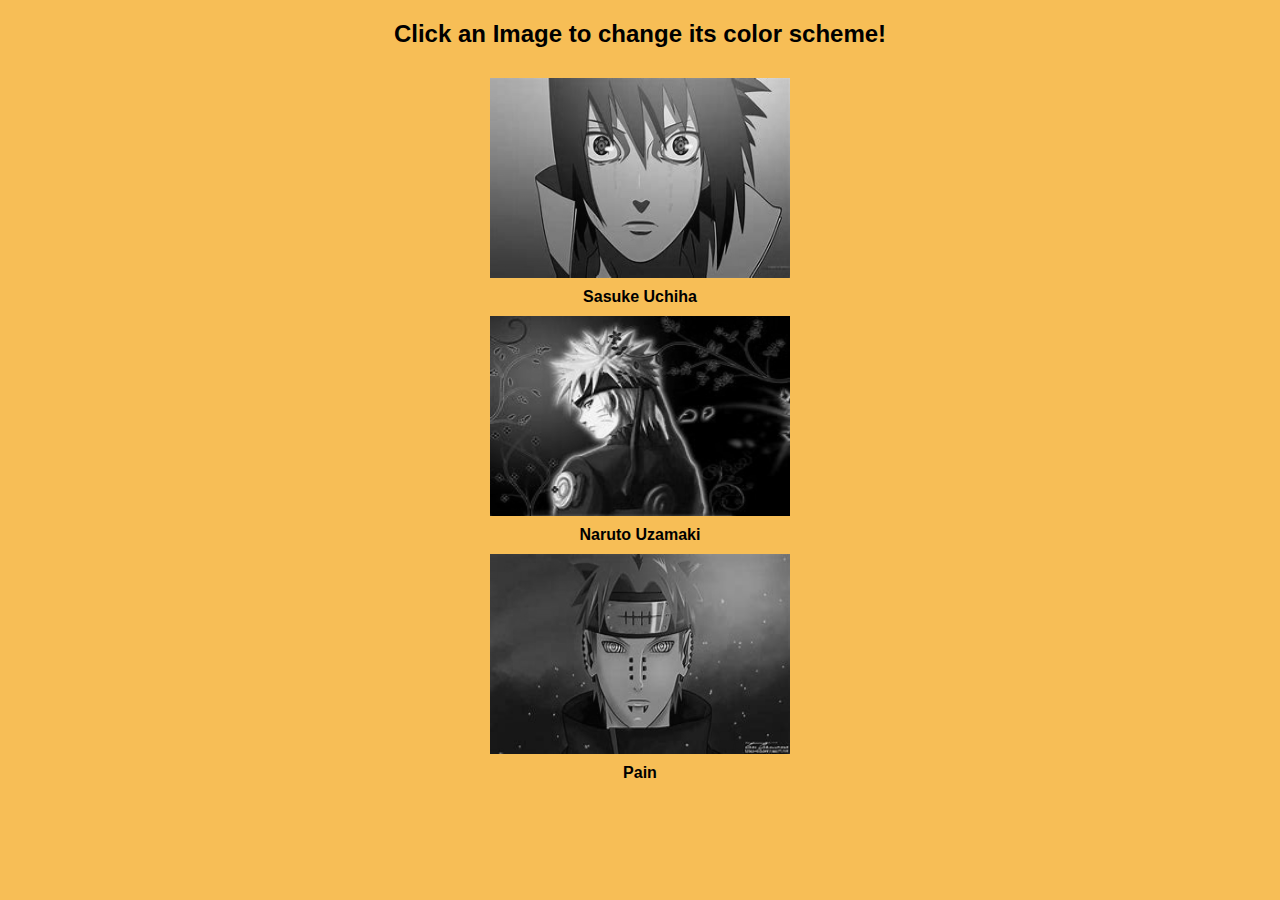
==== module-10/Martin_Mod10_3.html @ 3d66ecd2 "added module 10 and modified index.html" ====
<!DOCTYPE HTML PUBLIC '-//W3C//DTD HTML 4.01 Transitional//EN'
  'http://www.w3.org/TR/1999/REC-html401-19991224/loose.dtd'>

<html xmlns='http://www.w3.org/1999/xhtml'>
  <head>
    <title>Images to click on!</title>
    <style>
      body {
        font-family: Arial, sans-serif;
        text-align: center;
        background-color: rgb(247, 190, 86);
      }
      .thumbnail {
        width: 300px;
        height: 200px;
        margin: 10px;
        cursor: pointer;
        filter: grayscale(100%);
        transition: filter 0.5s ease;
      }
      .color-image {
        filter: none;
      }
      .caption {
        font-weight: bold;
      }
    </style>
    <script>
      function ChangeImageColor(imageElement) {
        if (imageElement.classList.contains("color-image")) {
          imageElement.classList.remove("color-image");
        } else {
          imageElement.classList.add("color-image");
        }
      }
    </script>
  </head>

  <body>
    <h2>Click an Image to change its color scheme!</h2>

    <div class="image-container">
      <img src="sasuke.jpg" alt="Sasuke Uchiha" class="thumbnail"
          onclick="ChangeImageColor(this)">
      <div class="caption">Sasuke Uchiha</div>
    </div>

    <div class="image-container">
      <img src="Naruto.jpg" alt="Naruto Uzamaki" class="thumbnail"
          onclick="ChangeImageColor(this)"">
      <div class="caption">Naruto Uzamaki</div>
    </div>

    <div class="image-container">
      <img src="Pain.jpg" alt="Pain" class="thumbnail"
        onclick="ChangeImageColor(this)"">
      <div class="caption">Pain</div>
    </div>

    <br>

    

  </body>
</html>
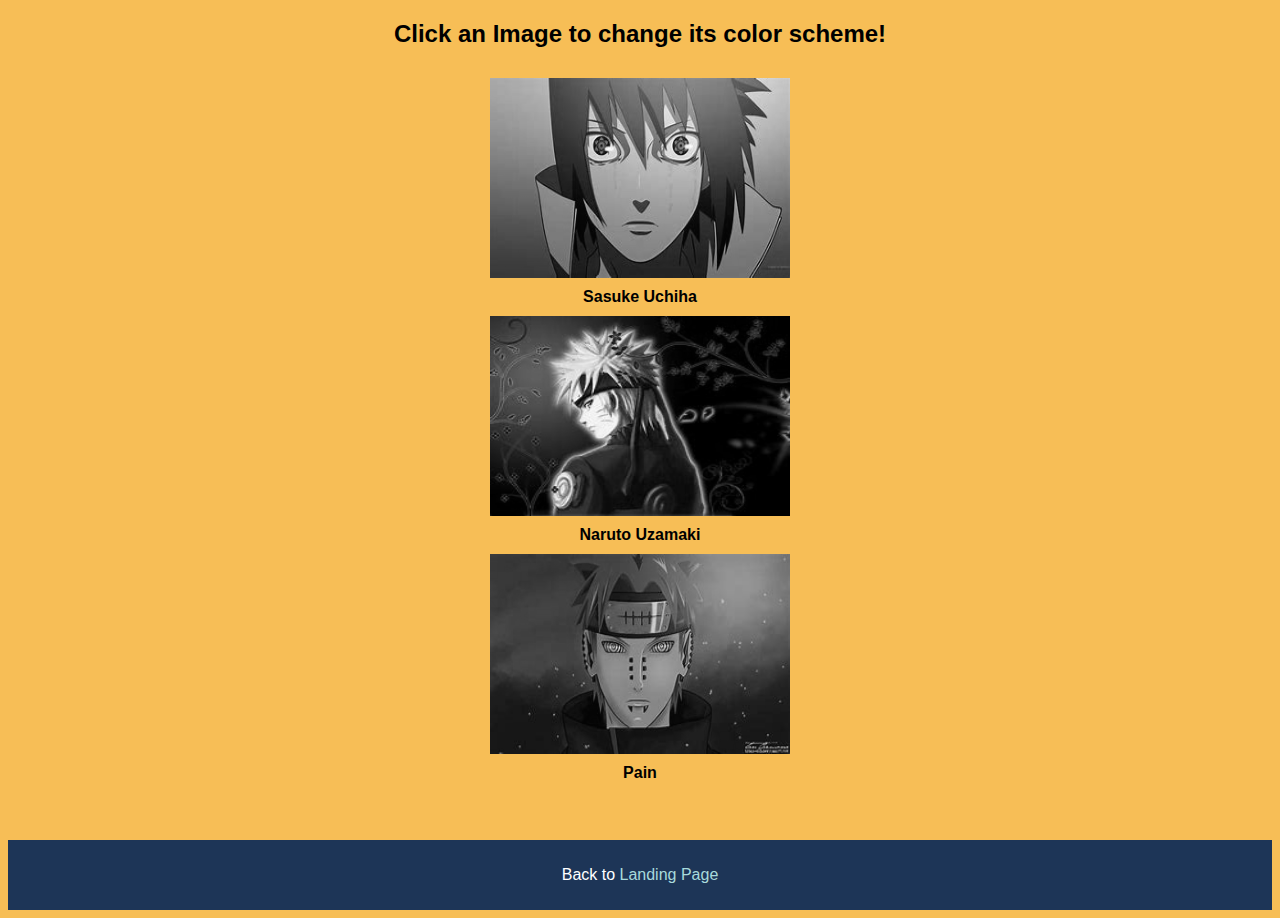
==== commit 6581a866: "Updated footers for module 9-11 and added module 12" ====
--- a/module-10/Martin_Mod10_3.html
+++ b/module-10/Martin_Mod10_3.html
@@ -24,6 +24,22 @@
       .caption {
         font-weight: bold;
       }
+      footer {
+            text-align: center;
+            margin-top: 40px;
+            padding: 10px;
+            background-color: #1d3557;
+            color: white;
+        }
+
+        footer a {
+            color: #a8dadc;
+            text-decoration: none;
+        }
+
+        footer a:hover {
+            color: #f1faee;
+        }
     </style>
     <script>
       function ChangeImageColor(imageElement) {
@@ -58,6 +74,9 @@
     </div>
 
     <br>
+    <footer>
+      <p>Back to <a href="../index.html">Landing Page</a></p>
+    </footer>
 
     
 
